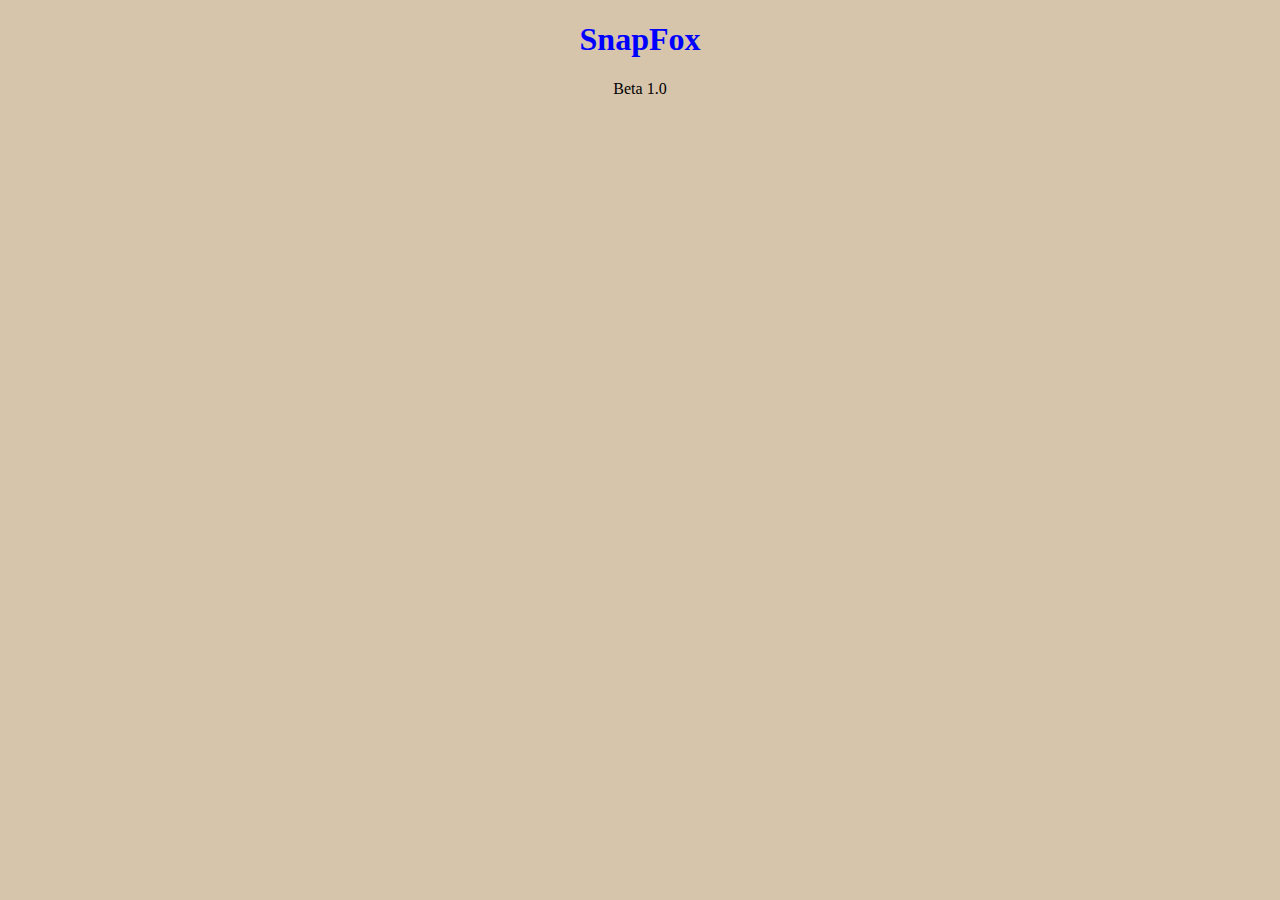
==== popup.html @ 9dcc075d "Create popup.html" ====
<!DOCTYPE html>
<html lang="en">
   <head>
      <style>
         h1 {
         color: blue;
         }
         body {
         background:#d6c4ab;
         }
      </style>
      <meta charset="utf-8">
      <meta http-equiv="X-UA-Compatible" content="IE=edge">
      <meta name="viewport" content="width=device-width, initial-scale=1">
   </head>
   <body>
      <center>
         <h1>SnapFox</h1>
         <p>
            Beta 1.0
         </p>
      </center>
   </body>
</html>
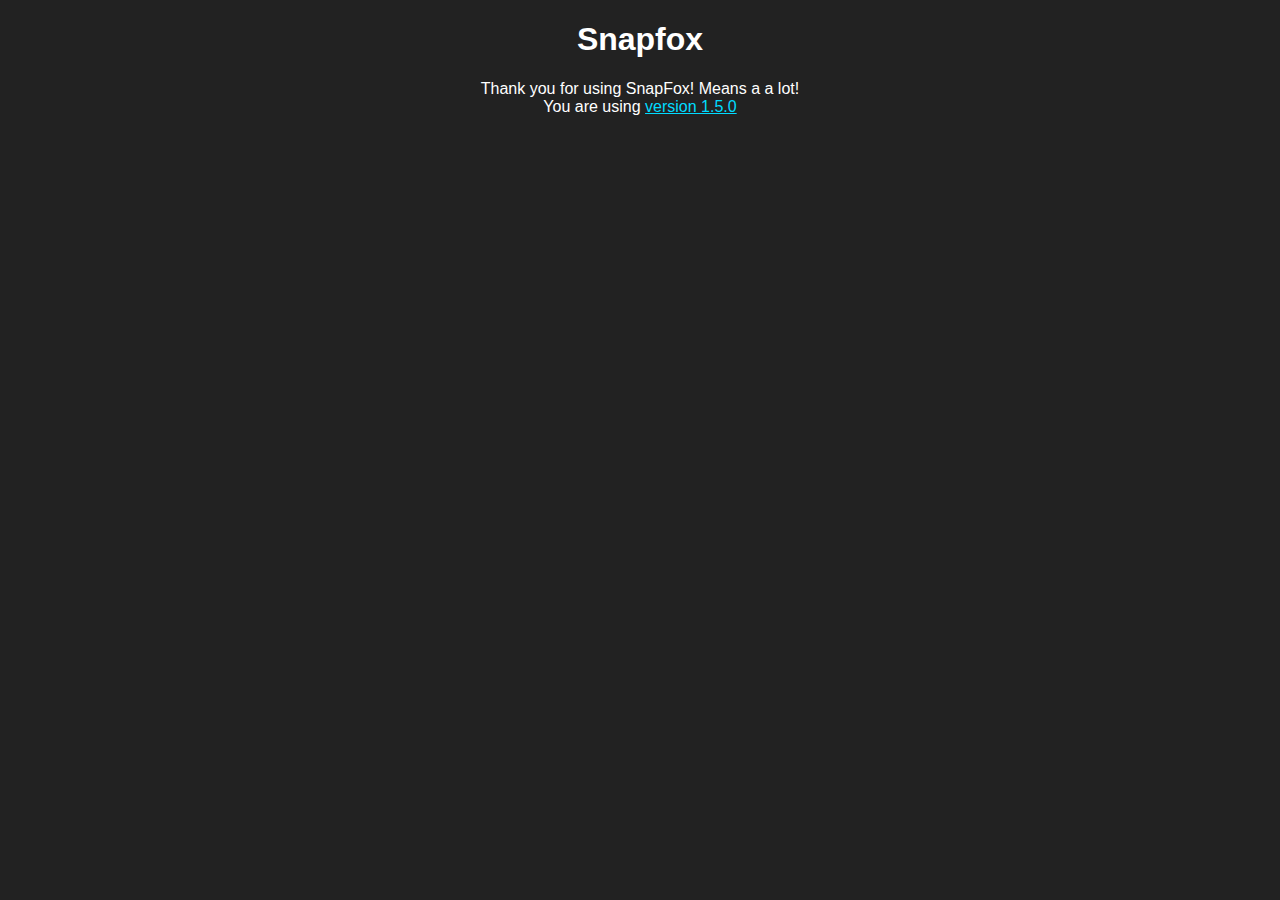
==== commit 74d0218a: "Update popup.html" ====
--- a/popup.html
+++ b/popup.html
@@ -2,11 +2,17 @@
 <html lang="en">
    <head>
       <style>
-         h1 {
-         color: blue;
+      @import('Roboto-Regular.ttf');
+         body {
+         background:#222;
+         color:white;
+             font-family: 'Roboto', sans-serif;
          }
-         body {
-         background:#d6c4ab;
+         p{
+           text-align: center;
+         }
+         a{
+           color: #00dbff;
          }
       </style>
       <meta charset="utf-8">
@@ -15,9 +21,11 @@
    </head>
    <body>
       <center>
-         <h1>SnapFox</h1>
+         <h1>Snapfox</h1>
          <p>
-            Beta 1.0
+           Thank you for using SnapFox! Means a a lot!
+           <br>
+           You are using <a href="https://github.com/Snap-Fox/SnapFox/releases">version 1.5.0</a>
          </p>
       </center>
    </body>
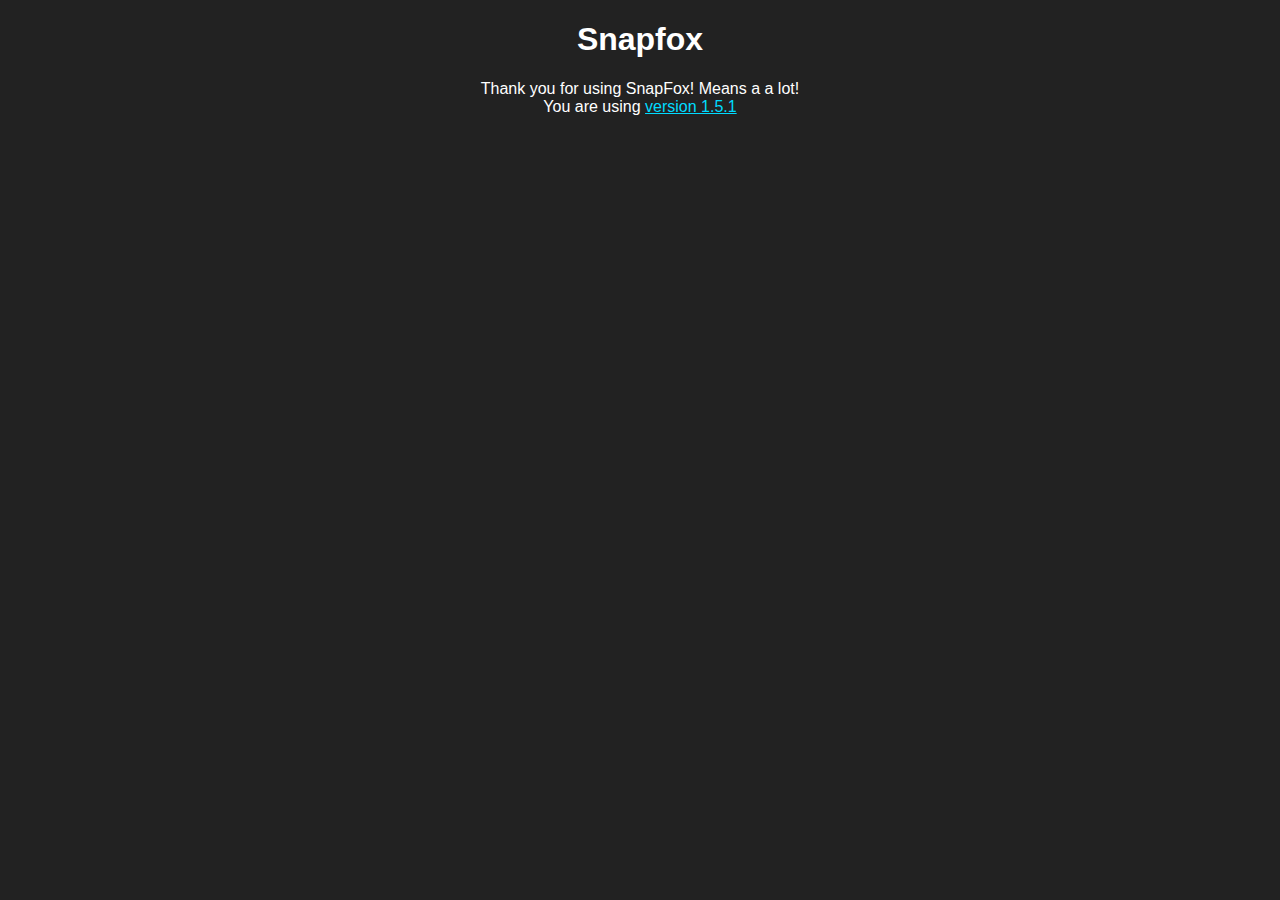
==== commit a8d81d95: "Write 1.5.1" ====
--- a/popup.html
+++ b/popup.html
@@ -25,7 +25,7 @@
          <p>
            Thank you for using SnapFox! Means a a lot!
            <br>
-           You are using <a href="https://github.com/Snap-Fox/SnapFox/releases">version 1.5.0</a>
+           You are using <a href="https://github.com/Snap-Fox/SnapFox/releases">version 1.5.1</a>
          </p>
       </center>
    </body>
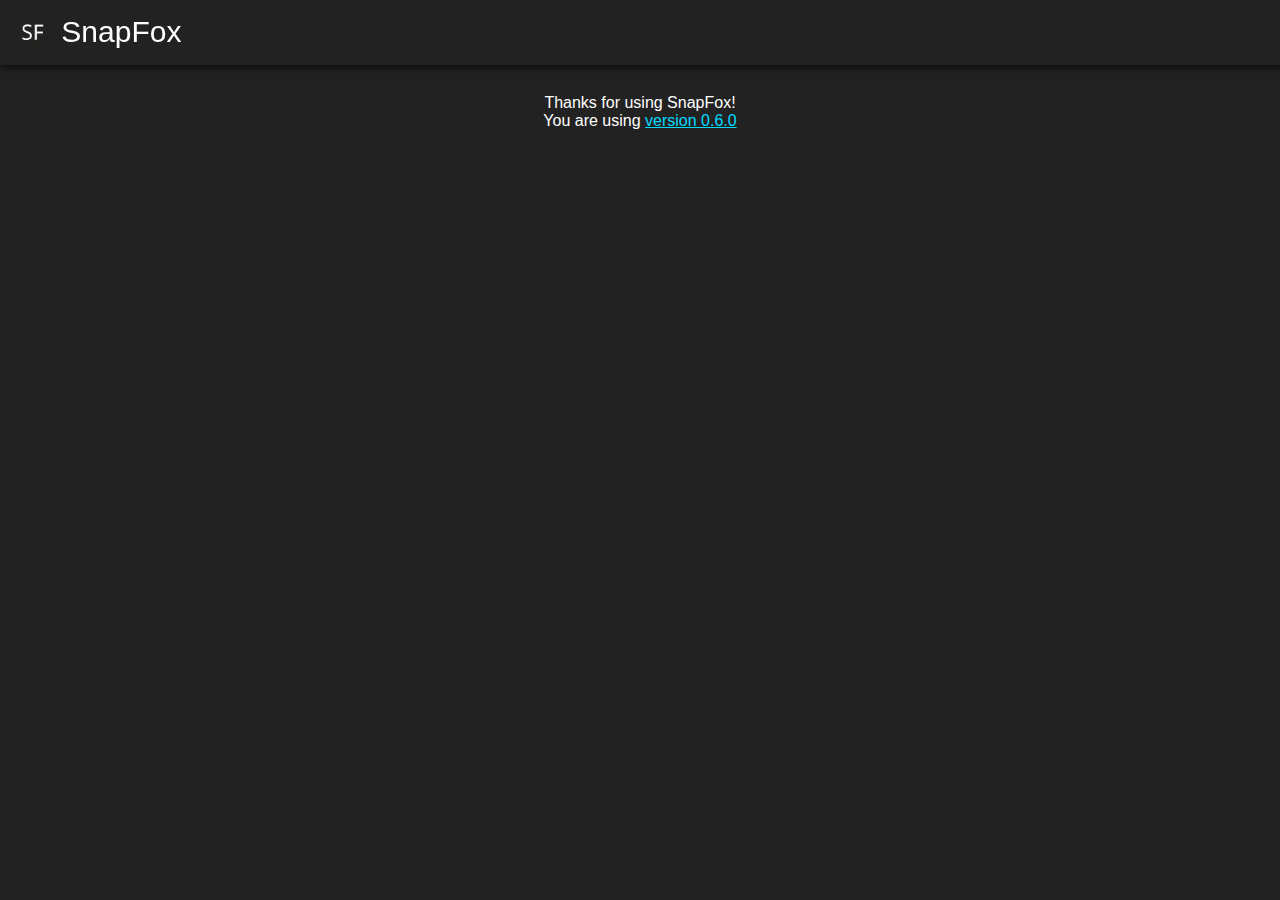
==== commit 42fdd2c4: "Commit" ====
--- a/popup.html
+++ b/popup.html
@@ -2,7 +2,7 @@
 <html lang="en">
    <head>
       <style>
-      @import('Roboto-Regular.ttf');
+         @import("Roboto-Regular.ttf");
          body {
          background:#222;
          color:white;
@@ -14,19 +14,37 @@
          a{
            color: #00dbff;
          }
+         .nav{
+            width:100%;
+            height:40px;
+            background:#222;
+            position:fixed;
+            top:0;
+            left:0;
+            z-index:1;
+            padding: 15px 15px 10px 15px;
+            box-shadow: black 0px 0px 10px;
+            font-size: 30px;
+         }
+         .nav img{
+            vertical-align: middle;
+            margin-top:-4px;
+            margin-right:3px;
+            width:35px;
+            height:35px;
+          }
       </style>
       <meta charset="utf-8">
       <meta http-equiv="X-UA-Compatible" content="IE=edge">
       <meta name="viewport" content="width=device-width, initial-scale=1">
    </head>
    <body>
-      <center>
-         <h1>Snapfox</h1>
-         <p>
-           Thank you for using SnapFox! Means a a lot!
-           <br>
-           You are using <a href="https://github.com/Snap-Fox/SnapFox/releases">version 1.5.1</a>
-         </p>
-      </center>
+      <div class="nav"><img src="SnapFox.png"> SnapFox</div>
+      <hr style="height:70px; border:none;">
+      <p style="font-size: medium;" lang="en">
+         Thanks for using SnapFox!
+         <br>
+         You are using <a href="https://github.com/Snap-Fox/SnapFox/releases/latest"> version 0.6.0</a>
+      </p>
    </body>
 </html>
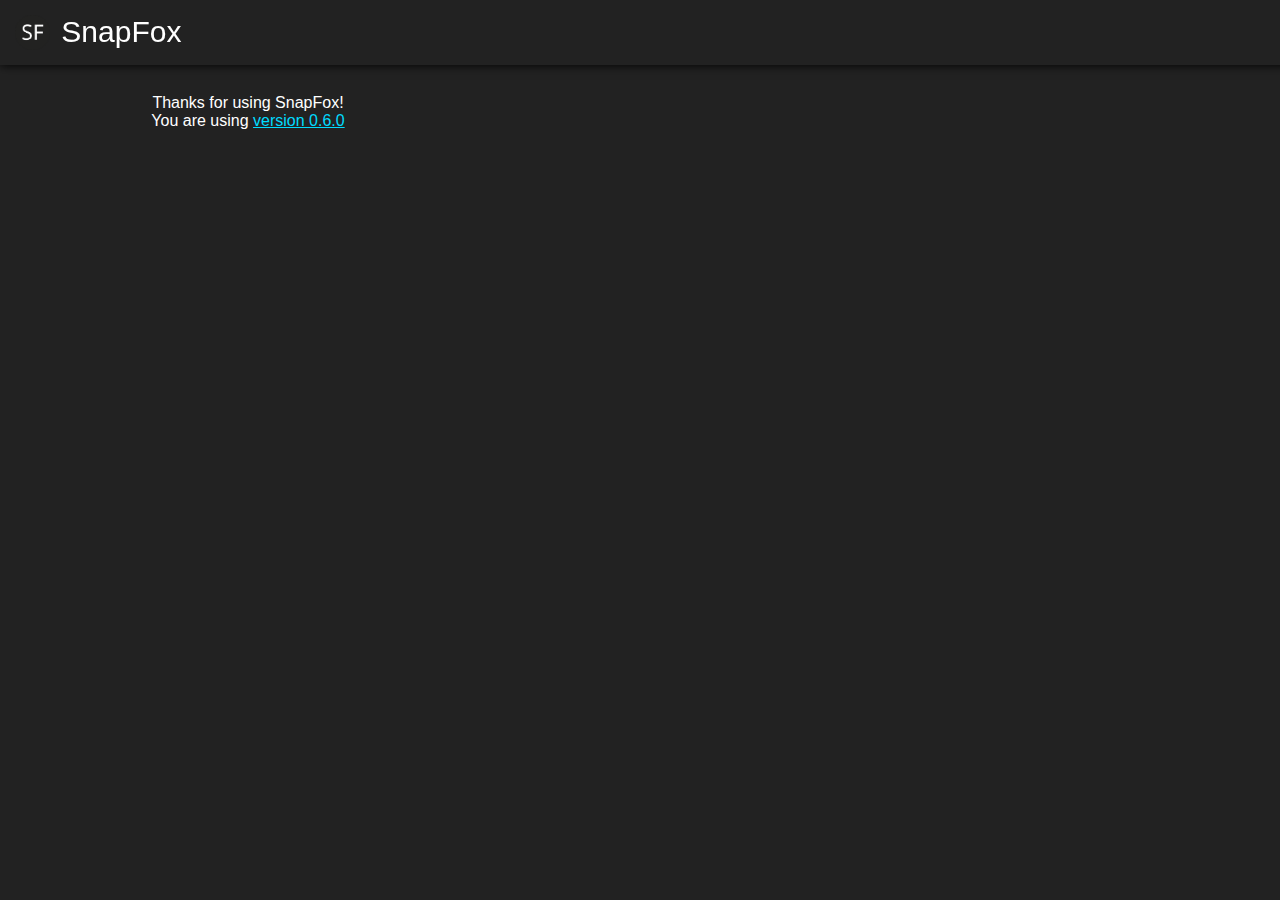
==== commit 46285515: "commit" ====
--- a/popup.html
+++ b/popup.html
@@ -7,6 +7,8 @@
          background:#222;
          color:white;
              font-family: 'Roboto', sans-serif;
+            width:30em;
+            height:35em;
          }
          p{
            text-align: center;
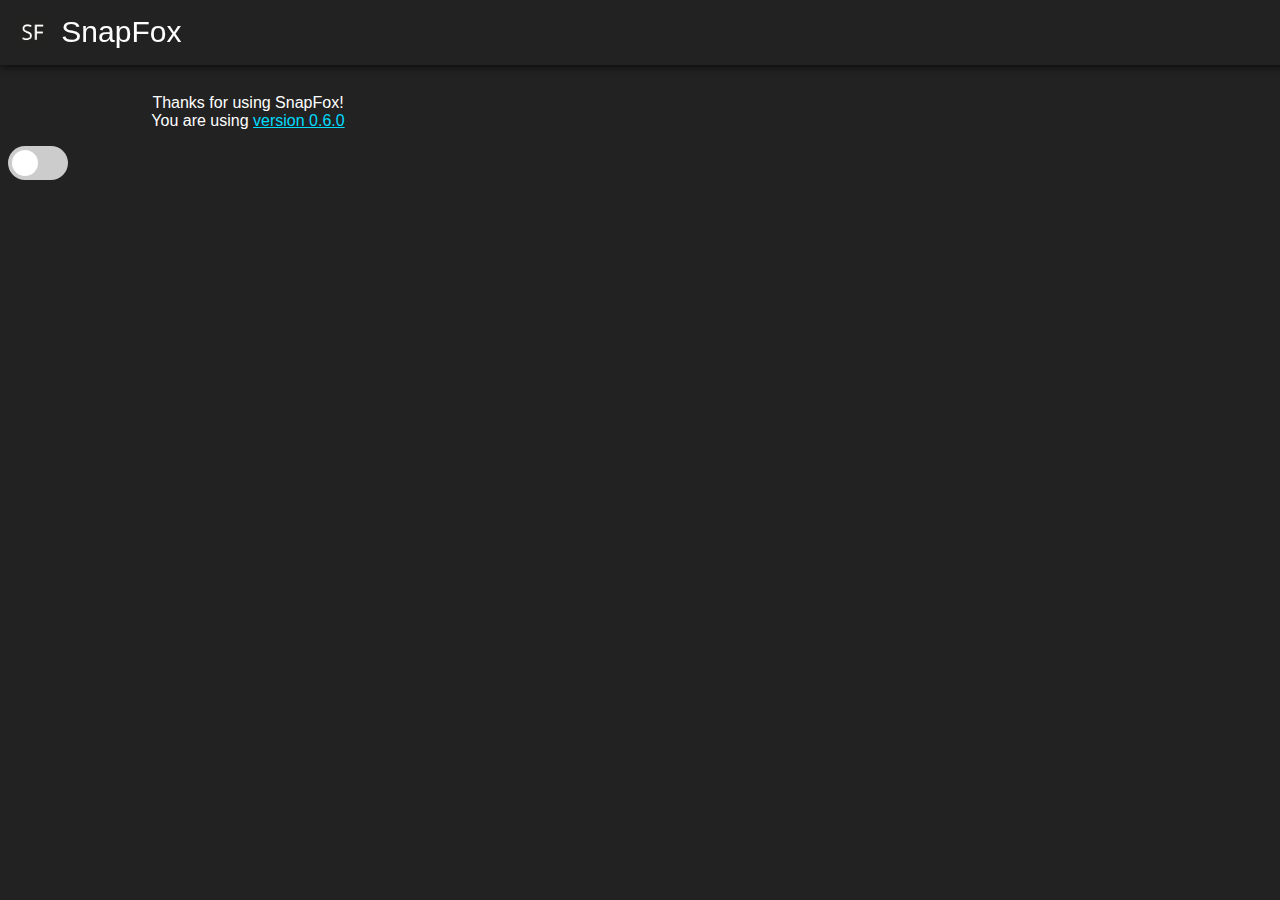
==== commit 57963b1d: "Commit" ====
--- a/popup.html
+++ b/popup.html
@@ -35,6 +35,7 @@
             width:35px;
             height:35px;
           }
+          
       </style>
       <meta charset="utf-8">
       <meta http-equiv="X-UA-Compatible" content="IE=edge">
@@ -48,5 +49,71 @@
          <br>
          You are using <a href="https://github.com/Snap-Fox/SnapFox/releases/latest"> version 0.6.0</a>
       </p>
+      <label class="switch">
+         <input type="checkbox" id="checkboxdark" onclick="validate()">
+         <span class="slider round"></span>
+       </label>
    </body>
+   <!--<script src="popup.js"></script>-->
+   <style>
+      .switch {
+  position: relative;
+  display: inline-block;
+  width: 60px;
+  height: 34px;
+}
+
+.switch input { 
+  opacity: 0;
+  width: 0;
+  height: 0;
+}
+
+.slider {
+  position: absolute;
+  cursor: pointer;
+  top: 0;
+  left: 0;
+  right: 0;
+  bottom: 0;
+  background-color: #ccc;
+  -webkit-transition: .4s;
+  transition: .4s;
+}
+
+.slider:before {
+  position: absolute;
+  content: "";
+  height: 26px;
+  width: 26px;
+  left: 4px;
+  bottom: 4px;
+  background-color: white;
+  -webkit-transition: .4s;
+  transition: .4s;
+}
+
+input:checked + .slider {
+  background-color: #2196F3;
+}
+
+input:focus + .slider {
+  box-shadow: 0 0 1px #2196F3;
+}
+
+input:checked + .slider:before {
+  -webkit-transform: translateX(26px);
+  -ms-transform: translateX(26px);
+  transform: translateX(26px);
+}
+
+/* Rounded sliders */
+.slider.round {
+  border-radius: 34px;
+}
+
+.slider.round:before {
+  border-radius: 50%;
+}
+   </style>
 </html>
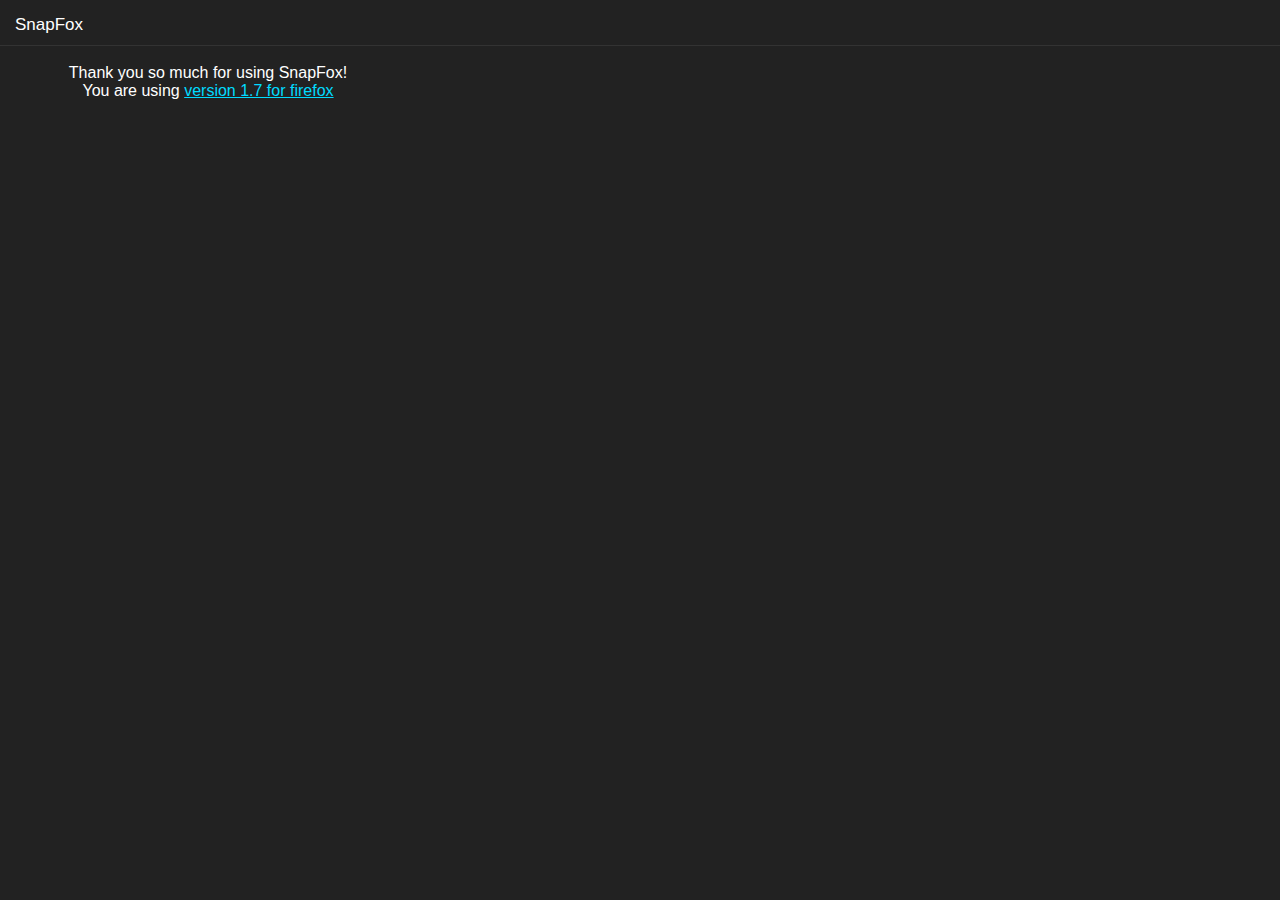
==== commit 18257191: "Commit" ====
--- a/popup.html
+++ b/popup.html
@@ -7,26 +7,28 @@
          background:#222;
          color:white;
              font-family: 'Roboto', sans-serif;
-            width:30em;
-            height:35em;
+            width:25em;
+            height:30em;
          }
          p{
            text-align: center;
          }
          a{
            color: #00dbff;
+           text-decoration: underline;
          }
          .nav{
             width:100%;
-            height:40px;
+            height:20px;
             background:#222;
             position:fixed;
             top:0;
             left:0;
             z-index:1;
             padding: 15px 15px 10px 15px;
-            box-shadow: black 0px 0px 10px;
-            font-size: 30px;
+            border-bottom:1px solid #333;
+            /* box-shadow: black 0px 0px 10px; */
+            font-size: 17px;
          }
          .nav img{
             vertical-align: middle;
@@ -42,78 +44,12 @@
       <meta name="viewport" content="width=device-width, initial-scale=1">
    </head>
    <body>
-      <div class="nav"><img src="SnapFox.png"> SnapFox</div>
-      <hr style="height:70px; border:none;">
-      <p style="font-size: medium;" lang="en">
-         Thanks for using SnapFox!
+      <div class="nav"> SnapFox</div>
+      <hr style="height:40px; border:none;">
+      <p style="font-size: 15;" lang="en">
+         Thank you so much for using SnapFox!
          <br>
-         You are using <a href="https://github.com/Snap-Fox/SnapFox/releases/latest"> version 0.6.0</a>
+         You are using <a onclick='window.open("https://github.com/Snap-Fox/SnapFox/releases/latest")'> version 1.7 for firefox</a>
       </p>
-      <label class="switch">
-         <input type="checkbox" id="checkboxdark" onclick="validate()">
-         <span class="slider round"></span>
-       </label>
    </body>
-   <!--<script src="popup.js"></script>-->
-   <style>
-      .switch {
-  position: relative;
-  display: inline-block;
-  width: 60px;
-  height: 34px;
-}
-
-.switch input { 
-  opacity: 0;
-  width: 0;
-  height: 0;
-}
-
-.slider {
-  position: absolute;
-  cursor: pointer;
-  top: 0;
-  left: 0;
-  right: 0;
-  bottom: 0;
-  background-color: #ccc;
-  -webkit-transition: .4s;
-  transition: .4s;
-}
-
-.slider:before {
-  position: absolute;
-  content: "";
-  height: 26px;
-  width: 26px;
-  left: 4px;
-  bottom: 4px;
-  background-color: white;
-  -webkit-transition: .4s;
-  transition: .4s;
-}
-
-input:checked + .slider {
-  background-color: #2196F3;
-}
-
-input:focus + .slider {
-  box-shadow: 0 0 1px #2196F3;
-}
-
-input:checked + .slider:before {
-  -webkit-transform: translateX(26px);
-  -ms-transform: translateX(26px);
-  transform: translateX(26px);
-}
-
-/* Rounded sliders */
-.slider.round {
-  border-radius: 34px;
-}
-
-.slider.round:before {
-  border-radius: 50%;
-}
-   </style>
 </html>
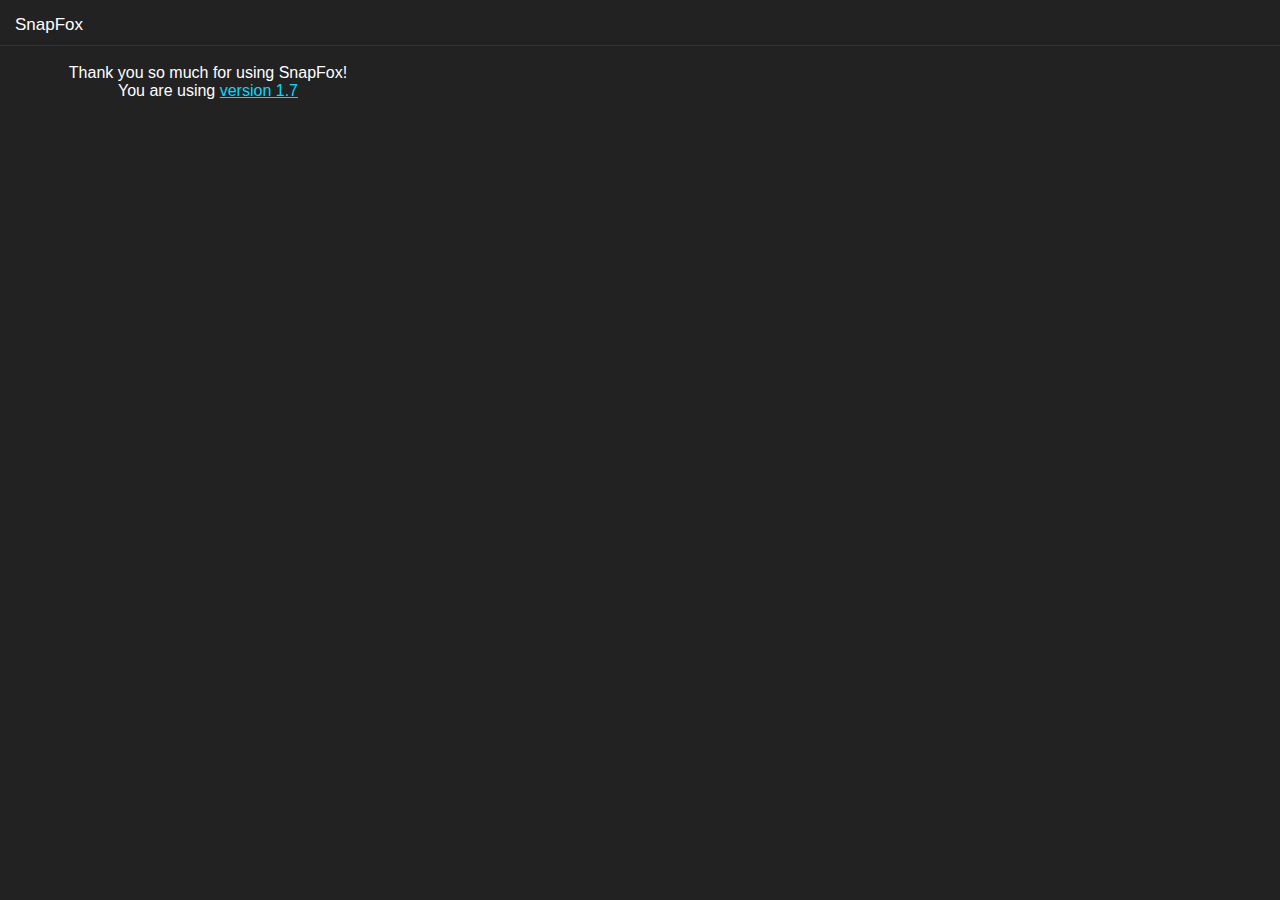
==== commit 787935bb: "Update popup.html" ====
--- a/popup.html
+++ b/popup.html
@@ -49,7 +49,7 @@
       <p style="font-size: 15;" lang="en">
          Thank you so much for using SnapFox!
          <br>
-         You are using <a onclick='window.open("https://github.com/Snap-Fox/SnapFox/releases/latest")'> version 1.7 for firefox</a>
+         You are using <a onclick='window.open("https://github.com/Snap-Fox/SnapFox/releases/latest")'> version 1.7</a>
       </p>
    </body>
 </html>
